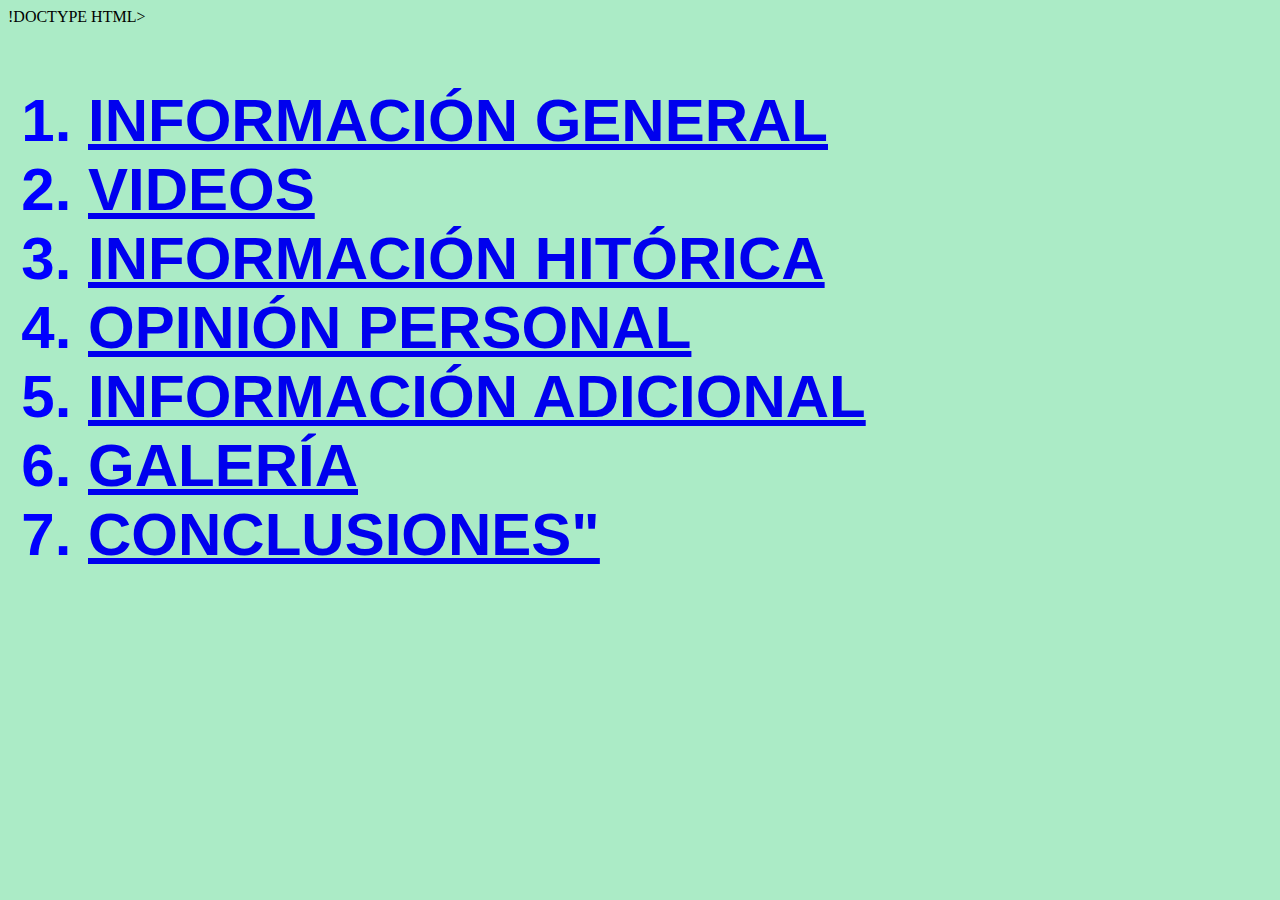
==== contenido.html @ 9a369f82 "Add files via upload" ====
!DOCTYPE HTML>
<html>
<head>
<meta name="author" content="Ana María Guzmán Quintero" />
<meta name="description" content="Esta pagina contiene informacoón relacioada con Berlín">
<meta http-equiv="Content-Type" content="text/html;charset=UTF-8"/>
<title>Berlín</title>
<link rel="stylesheet" type="text/css" href="formato.css" media="all" />
</head>
<body>
<h2>
<blockquote>
<ol>
<li><a href="general.htmal">INFORMACIÓN GENERAL</a>
<li><a href="videos.html">VIDEOS</a>
<li><a href="historica.html">INFORMACIÓN HITÓRICA</a>
<li><a href="opinión.html">OPINIÓN PERSONAL</a>
<li><a href="adicional.htmal">INFORMACIÓN ADICIONAL</a>
<li><a href="galería.html">GALERÍA</a>
<li><a href="conclusiones.html">CONCLUSIONES"</a>
</ol>
</blockquote>
</h2>
---- formato.css ----
body{
    background-color:#abebc6;
}
h1{
   color:Blue;
   font-weight:bold;
   font-family:"Goudy Stout";
   font-size:90px;
   text-align:center;
   }
IMG.imgcenter{
    display:block;
	margin-left:auto;
	margin-right:auto;
	border:none;
	}
h4{
   color:Blue;
   font-family:"Arial";
   font-size:40px;
   text-align:center;
   }
h2{
	color:Blue;
	font-family:"Arial";
	font-size:60px;
	text-align:LEFT;
	}
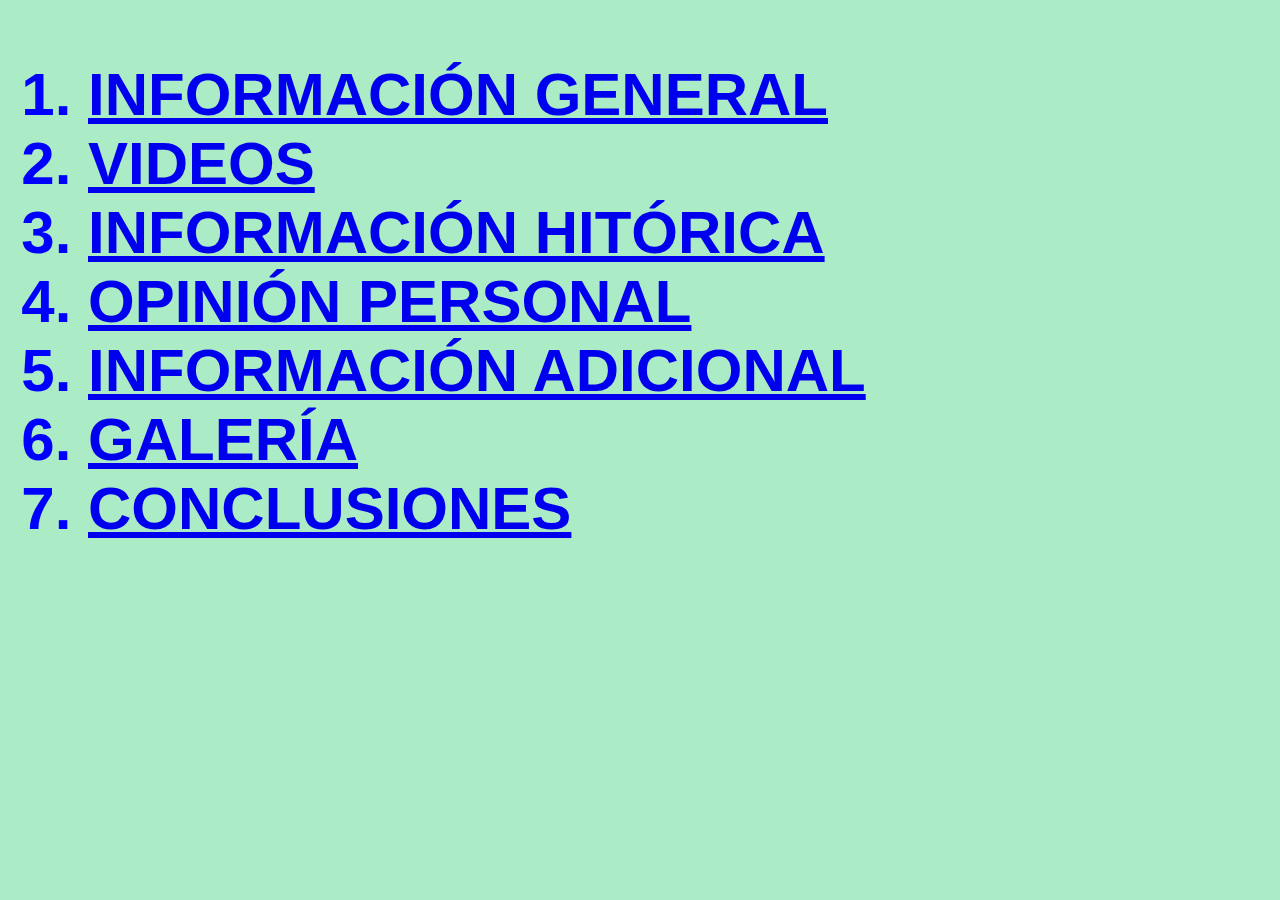
==== commit 5a414fc5: "sitio web de práctica 2" ====
--- a/contenido.html
+++ b/contenido.html
@@ -1,23 +1,23 @@
-!DOCTYPE HTML>
-<html>
-<head>
-<meta name="author" content="Ana María Guzmán Quintero" />
-<meta name="description" content="Esta pagina contiene informacoón relacioada con Berlín">
-<meta http-equiv="Content-Type" content="text/html;charset=UTF-8"/>
-<title>Berlín</title>
-<link rel="stylesheet" type="text/css" href="formato.css" media="all" />
-</head>
-<body>
-<h2>
-<blockquote>
-<ol>
-<li><a href="general.htmal">INFORMACIÓN GENERAL</a>
-<li><a href="videos.html">VIDEOS</a>
-<li><a href="historica.html">INFORMACIÓN HITÓRICA</a>
-<li><a href="opinión.html">OPINIÓN PERSONAL</a>
-<li><a href="adicional.htmal">INFORMACIÓN ADICIONAL</a>
-<li><a href="galería.html">GALERÍA</a>
-<li><a href="conclusiones.html">CONCLUSIONES"</a>
-</ol>
-</blockquote>
+<!DOCTYPE HTML>
+<html>
+<head>
+<meta name="author" content="Ana María Guzmán Quintero" />
+<meta name="description" content="Esta pagina contiene informacoón relacioada con Berlín">
+<meta http-equiv="Content-Type" content="text/html;charset=UTF-8"/>
+<title>Berlín</title>
+<link rel="stylesheet" type="text/css" href="formato.css" media="all" />
+</head>
+<body>
+<h2>
+<blockquote>
+<ol>
+<li><a href="general.html">INFORMACIÓN GENERAL</a>
+<li><a href="videos.html">VIDEOS</a>
+<li><a href="historica.html">INFORMACIÓN HITÓRICA</a>
+<li><a href="opinión.html">OPINIÓN PERSONAL</a>
+<li><a href="adicional.htmal">INFORMACIÓN ADICIONAL</a>
+<li><a href="galería.html">GALERÍA</a>
+<li><a href="conclusiones.html">CONCLUSIONES</a>
+</ol>
+</blockquote>
 </h2>--- a/formato.css
+++ b/formato.css
@@ -1,28 +1,52 @@
-body{
-    background-color:#abebc6;
-}
-h1{
-   color:Blue;
-   font-weight:bold;
-   font-family:"Goudy Stout";
-   font-size:90px;
-   text-align:center;
-   }
-IMG.imgcenter{
-    display:block;
-	margin-left:auto;
-	margin-right:auto;
-	border:none;
-	}
-h4{
-   color:Blue;
-   font-family:"Arial";
-   font-size:40px;
-   text-align:center;
-   }
-h2{
-	color:Blue;
-	font-family:"Arial";
-	font-size:60px;
-	text-align:LEFT;
-	}+body{
+    background-color:#abebc6;
+}
+h1{
+   color:Blue;
+   font-weight:bold;
+   font-family:"Goudy Stout";
+   font-size:90px;
+   text-align:center;
+   }
+IMG.imgcenter{
+    display:block;
+	margin-left:auto;
+	margin-right:auto;
+	border:none;
+	}
+h4{
+   color:Blue;
+   font-family:"Arial";
+   font-size:40px;
+   text-align:center;
+   }
+h2{
+	color:Blue;
+	font-family:"Arial";
+	font-size:60px;
+	text-align:LEFT;
+	}
+IMG.imgright{
+	  display:block;
+	  float:right;
+	  margin-left:30px;
+	  border:none;
+}
+p{
+	font-family:"Comic sans Ms";
+	font-size:45px;
+	text-align.justify;
+}
+video{
+	width:800px;
+	height:640px;
+	display:block;
+	margin-left:auto;
+	margin-right:auto;
+	}
+hr{height:10px;
+    background-color:red;
+	width:90%;
+	border-color:black:
+}
+	